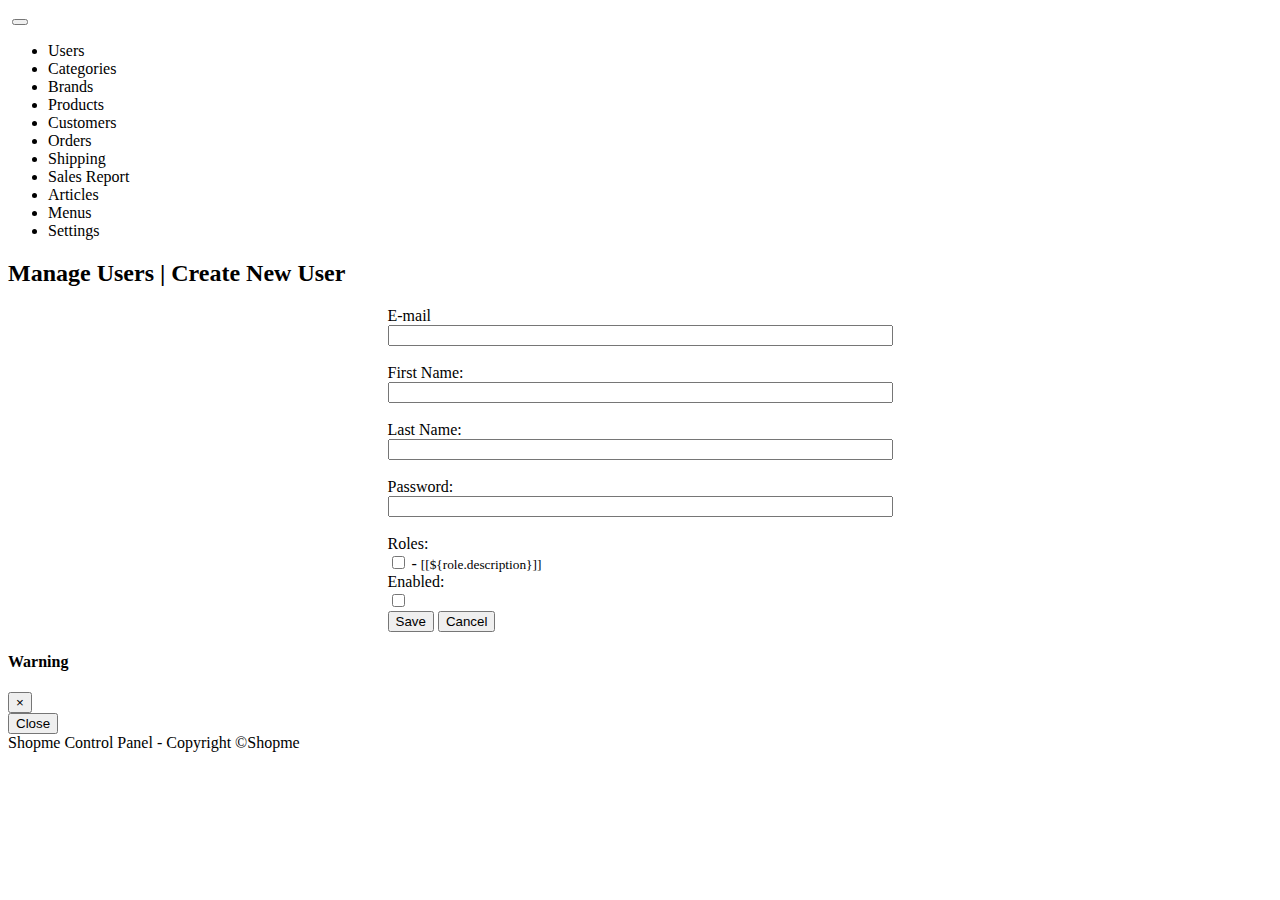
==== ShopmeProject/ShopmeWebParent/ShopmeBackEnd/src/main/resources/templates/user_form.html @ 4f13fa14 "I've added fonts" ====
<!DOCTYPE html>
<html xmlns:th="http:thymeleaf.org">
<head>
	<meta http-equiv="Content-Type" content="text/html;charset=UTF-8">
	<meta name="viewport" content="width=device-width,initial-scale=1.0,minimum-scale=1.0"> <!--this is for the mobile -->
	<title>Create New User</title>
	<link rel="stylesheet" type="text/css" th:href="@{/webjars/bootstrap/5.2.3/css/bootstrap.min.css}"/><!-- It tells to thymeleaf to interpret and render the URL -->
	<script type="text/javascript" th:src="@{/webjars/jquery/jquery.min.js}"></script>
	<script type="text/javascript" th:src="@{/webjars/bootstrap/js/bootstrap.min.js}"></script>
</head>

<body>
<div class="container-fluid"></div>
<div>
	<nav class="navbar navbar-expand-lg bg-dark navbar-dark">
		<a class="navbar-brand" th:href="@{/}"><img th:src="@{/images/ShopmeAdminSmall.png}"/></a>
		<button class="navbar-toggler" type="button" data-bs-toggle="collapse" data-bs-target="#topNavbar">
			<span class="navbar-toggler-icon"/>
		</button>
		<div id="topNavbar" class="collapse navbar-collapse">
			<ul class="navbar-nav">
				<li class="nav-item"><a class="nav-link" th:href="@{/users}">Users</a></li>
				<li class="nav-item"><a class="nav-link" th:href="@{/categories}">Categories</a></li>
				<li class="nav-item"><a class="nav-link" th:href="@{/brands}">Brands</a></li>
				<li class="nav-item"><a class="nav-link" th:href="@{/products}">Products</a></li>
				<li class="nav-item"><a class="nav-link" th:href="@{/customers}">Customers</a></li>
				<li class="nav-item"><a class="nav-link" th:href="@{/orders}">Orders</a></li>
				<li class="nav-item"><a class="nav-link" th:href="@{/shipping}">Shipping</a></li>
				<li class="nav-item"><a class="nav-link" th:href="@{/report}">Sales Report</a></li>
				<li class="nav-item"><a class="nav-link" th:href="@{/articles}">Articles</a></li>
				<li class="nav-item"><a class="nav-link" th:href="@{/menus}">Menus</a></li>
				<li class="nav-item"><a class="nav-link" th:href="@{/settings}">Settings</a></li>
			</ul>
		</div>
	</nav>
</div>
	<div>
		<h2>Manage Users | Create New User</h2>
	</div>
<div style="display: flex; justify-content: center;">
	<form th:action="@{/users/save}" method="post" style="max-width: 700px;"
	th:object="${user}" onsubmit="return checkEmailUnique(this);">
	<div class="border border-secondary rounded p-3">
		 <div class="form-group row">
			 <label class="col-sm-4 col-form-label">E-mail</label>
			 <div class="col-sm-8">
				 <input type="email" class="form-control" size="60" th:field="*{email}" required minlength="8" maxlength="128"/>
			 </div>
		 </div>
		<br>
		<div class="form-group row">
			<label class="col-sm-4 col-form-label">First Name:</label>
			<div class="col-sm-8">
				<input type="text" class="form-control" size="60" th:field="*{firstName}" required minlength="2" maxlength="45"/>
			</div>
		</div>
		<br>
		<div class="form-group row">
			<label class="col-sm-4 col-form-label">Last Name:</label>
			<div class="col-sm-8">
			<input type="text" class="form-control" size="60" th:field="*{lastName}" required minlength="2" maxlength="45"/>
			</div>
		</div>
		<br>

		<div class="form-group row">
			<label class="col-sm-4 col-form-label">Password:</label>
			<div class="col-sm-8">
			<input type="password" class="form-control" size="60" th:field="*{password}" required minlength="8" maxlength="20"/>
			</div>
		</div>
		<br>
		<div class="form-group row">
			<label class="col-sm-4 col-form-label">Roles:</label>
			<div class="col-sm-8">
				<th:block th:each="role : ${listRoles}">
					<input type="checkbox" th:field="*{roles}"
						   th:text="${role.name}"
						   th:value="${role.id}"
						   class="m-2"

					/>
					- <small>[[${role.description}]]</small>
					<br/>
				</th:block>
			</div>
		</div>

		<div class="form-group row">
			<label class="col-sm-4 col-form-label">Enabled:</label>
			<div class="col-sm-8">
				<input type="checkbox" th:field="*{enabled}">
			</div>
		</div>

		<div class="text-center">
			<input type="submit" value="Save" class="btn btn-primary m-3"/>
			<input type="button" value="Cancel" class="btn btn-secondary" id="buttonCancel">
		</div>
	</div>
	</form>
</div>

	<div class="modal fade text-center" id="modalDialog">
		<div class="modal-dialog">
			<div class="modal-content">
				<div class="modal-header">
					<h4 class="modal-title" id="modalTitle">Warning</h4>
					<button type="button" class="close" data-bs-dismiss="modal">&times;</button>
				</div>

				<div class="modal-body">
					<span id="modalBody"></span>
				</div>
				<div class="modal-footer">
					<button type="button" class="btn btn-danger" data-bs-dismiss="modal">Close</button>
				</div>
			</div>
		</div>
	</div>


<footer class="text-center">Shopme Control Panel - Copyright &copy;Shopme</footer>
<script type="text/javascript">
	$(document).ready(function (){
		$("#buttonCancel").on("click",function (){
			window.location="[[@{/users}]]";
		});
	});

	function checkEmailUnique(form) {//31
		url = "[[@{/users/check_email}]]";
		userEmail = $("#email").val();
		userId = $("#id").val();
		csrfValue = $("input[name='_csrf']").val();

		params = {id: userId, email: userEmail, _csrf: csrfValue};





		$.post(url, params, function(response) {
			if (response == "OK") {
				form.submit();
			} else if (response == "Duplicated") {
				showModalDialog("Warning","There is another user having the email:"+userEmail)
			}
			else{
				showModalDialog("Error","Unknown response from server")
			}
		}).fail(function (){
			showModalDialog("Error","Could not connect to the server")
		});
		return false;

	}
	function showModalDialog(title,message){
		$("#modalTitle").text(title);
		$("#modalBody").text(message);
		$("#modalDialog").modal("show");
	}

</script>
</body>


</html>
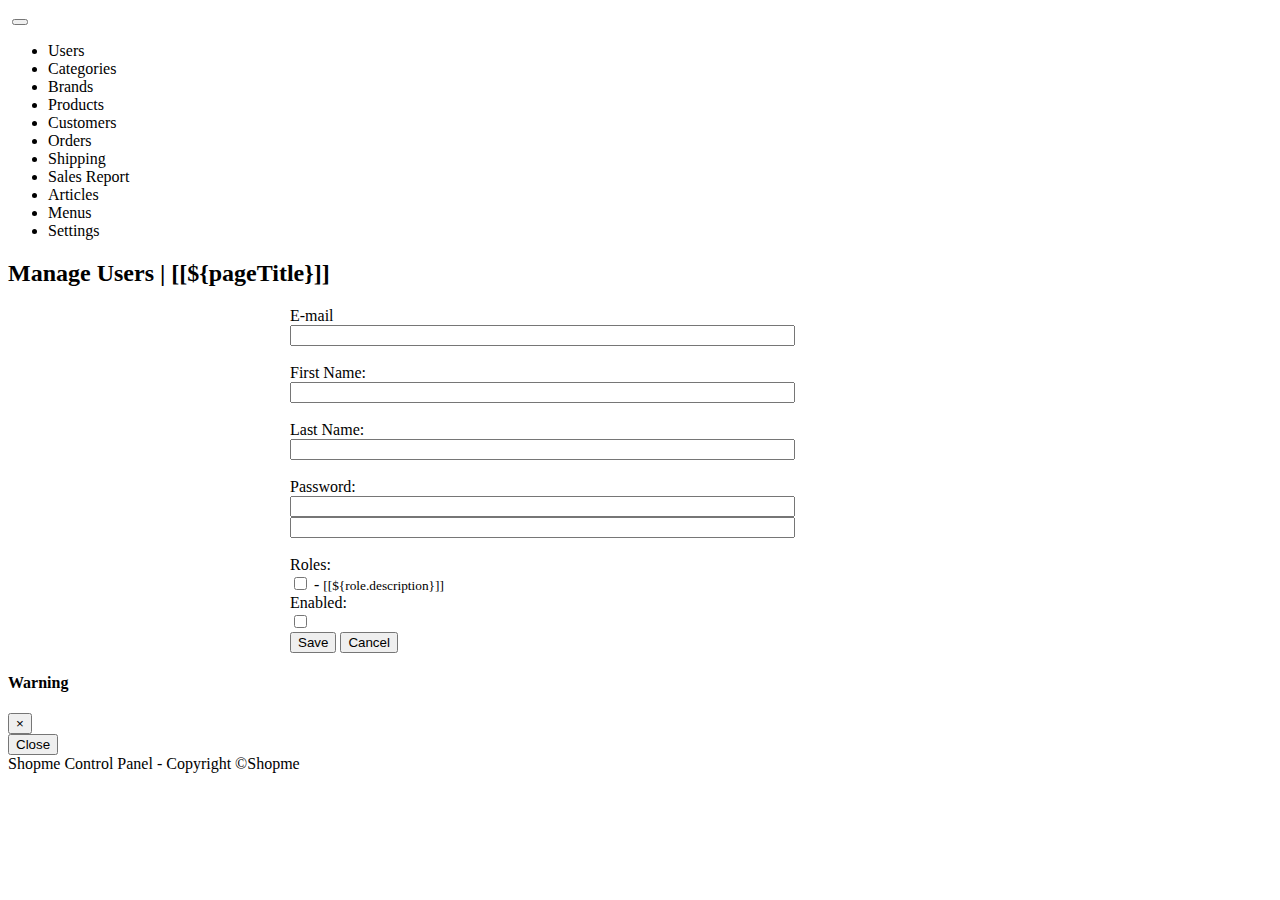
==== commit b50b5007: "Coded update user and fixed bugs" ====
--- a/ShopmeProject/ShopmeWebParent/ShopmeBackEnd/src/main/resources/templates/user_form.html
+++ b/ShopmeProject/ShopmeWebParent/ShopmeBackEnd/src/main/resources/templates/user_form.html
@@ -3,7 +3,7 @@
 <head>
 	<meta http-equiv="Content-Type" content="text/html;charset=UTF-8">
 	<meta name="viewport" content="width=device-width,initial-scale=1.0,minimum-scale=1.0"> <!--this is for the mobile -->
-	<title>Create New User</title>
+	<title>[[${pageTitle}]]</title>
 	<link rel="stylesheet" type="text/css" th:href="@{/webjars/bootstrap/5.2.3/css/bootstrap.min.css}"/><!-- It tells to thymeleaf to interpret and render the URL -->
 	<script type="text/javascript" th:src="@{/webjars/jquery/jquery.min.js}"></script>
 	<script type="text/javascript" th:src="@{/webjars/bootstrap/js/bootstrap.min.js}"></script>
@@ -35,11 +35,12 @@
 	</nav>
 </div>
 	<div>
-		<h2>Manage Users | Create New User</h2>
+		<h2>Manage Users | [[${pageTitle}]]</h2>
 	</div>
 <div style="display: flex; justify-content: center;">
 	<form th:action="@{/users/save}" method="post" style="max-width: 700px;"
 	th:object="${user}" onsubmit="return checkEmailUnique(this);">
+		<input type="hidden" th:field="*{id}" />
 	<div class="border border-secondary rounded p-3">
 		 <div class="form-group row">
 			 <label class="col-sm-4 col-form-label">E-mail</label>
@@ -66,7 +67,9 @@
 		<div class="form-group row">
 			<label class="col-sm-4 col-form-label">Password:</label>
 			<div class="col-sm-8">
-			<input type="password" class="form-control" size="60" th:field="*{password}" required minlength="8" maxlength="20"/>
+			<input th:if="${user.id==null}" type="password" class="form-control" size="60" th:field="*{password}" required minlength="8" maxlength="20"/>
+
+			<input th:if="${user.id!=null}" type="password" class="form-control" size="60" th:field="*{password}"  minlength="8" maxlength="20"/>
 			</div>
 		</div>
 		<br>
